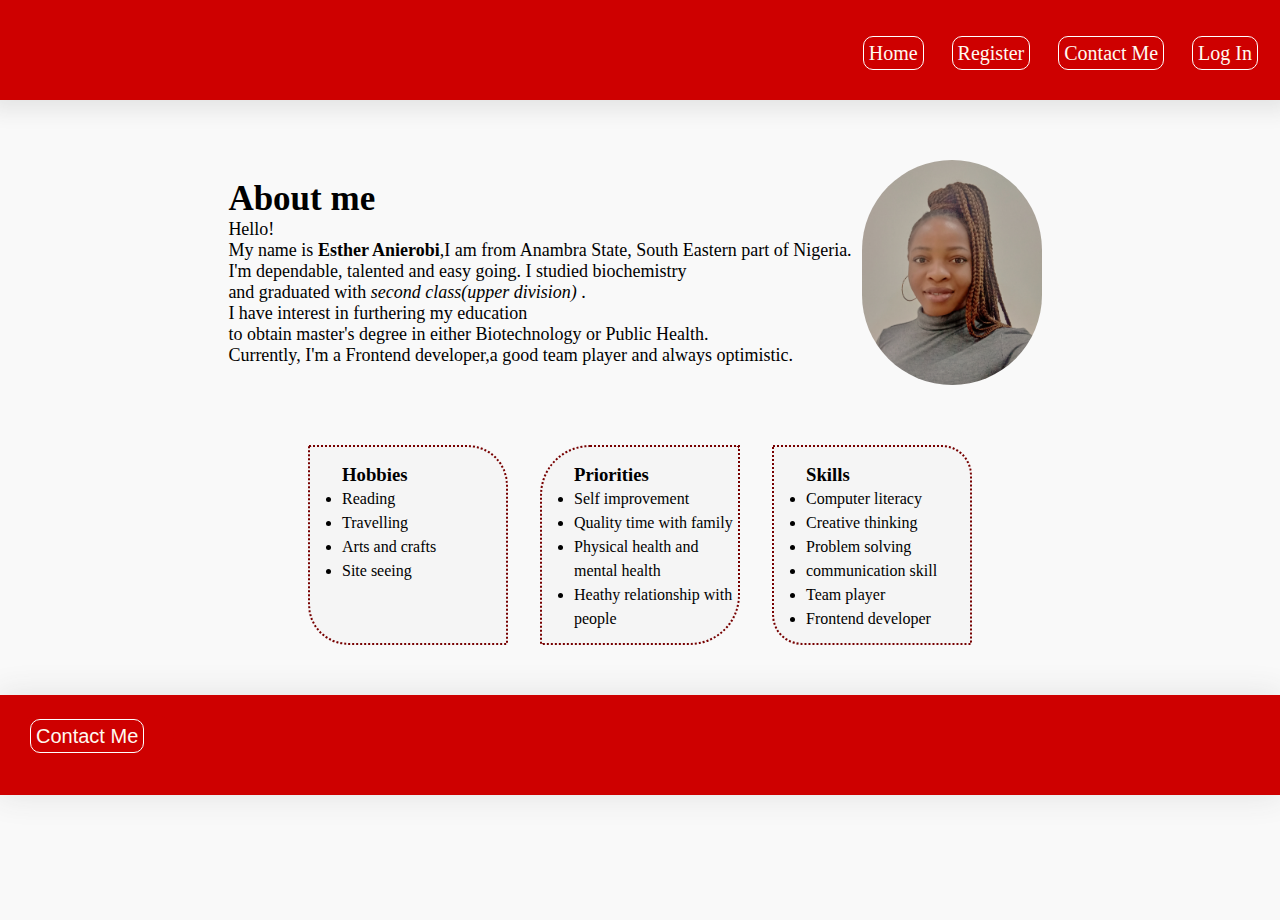
==== index.html @ 8e9b0b58 "initial commit" ====
<!DOCTYPE html>
<html lang="en">
  <head>
    <meta charset="UTF-8" />
    <meta http-equiv="X-UA-Compatible" content="IE=edge" />
    <meta name="viewport" content="width=device-width, initial-scale=1.0" />
    <title>Golden Sites</title>
    <link href="style.css" rel="stylesheet" type="text/css" />
  </head>

  <body>
    <main>
      <header>
        <nav>
          <ul class="ulist">
            <li class="link">
              <a href="./index.html" target="_self" id="home">Home</a>
            </li>
            <li class="link">
              <a href="./register.html" target="_self" class="linked"
                >Register</a
              >
            </li>
            <li class="link">
              <a href="./contact.html" target="_self" class="linked"
                >Contact Me</a
              >
            </li>
            <li class="link">
              <a href="./login.html" target="_self" class="linked">Log In</a>
            </li>
          </ul>
        </nav>
      </header>

      <article class="article">
        <p class="p">
          <span class="h1">About me</span>
          <br />
          Hello!<br />
          My name is <strong>Esther Anierobi</strong>,I am from Anambra State,
          South Eastern part of Nigeria.<br />
          I'm dependable, talented and easy going. I studied biochemistry<br />
          and graduated with <i>second class(upper division) </i>.<br />
          I have interest in furthering my education <br />to obtain master's
          degree in either Biotechnology or Public Health.<br />
          Currently, I'm a Frontend developer,a good team player and always
          optimistic.
        </p>
        <img src="./pass.jpg" alt="My picture" width="150px" />
      </article>

      <section class="section">
        <aside id="hobbie">
          <h3>Hobbies</h3>
          <ul>
            <li>Reading</li>
            <li>Travelling</li>
            <li>Arts and crafts</li>
            <li>Site seeing</li>
          </ul>
        </aside>

        <aside id="priority">
          <h3>Priorities</h3>
          <ul>
            <li>Self improvement</li>
            <li>Quality time with family</li>
            <li>Physical health and mental health</li>
            <li>Heathy relationship with people</li>
          </ul>
        </aside>

        <aside id="skill">
          <h3>Skills</h3>
          <ul>
            <li>Computer literacy</li>
            <li>Creative thinking</li>
            <li>Problem solving</li>
            <li>communication skill</li>
            <li>Team player</li>
            <li>Frontend developer</li>
          </ul>
        </aside>
      </section>

      <footer>
        <section>
          <button class="contact">
            <a href="./contact.html" target="_self" class="linked"
              >Contact Me</a
            >
          </button>
        </section>
      </footer>
    </main>
  </body>
</html>
---- style.css ----
* {
  box-sizing: border-box;
  margin: 0;
  padding: 0;
}

body {
  width: 100%;
  background-color: #f9f9f9;
  font-family: Cambria, Cochin, Georgia, Times, 'Times New Roman', serif 'Segoe UI', Tahoma, Geneva, Verdana, sans-serif, ;
}

main {
  width: 100%;
  height: 100vh;
  margin: 20px auto;
}

nav {
  background-color: #ce0000;
  width: 100%;
  height: 100px;
  box-shadow: 0px 0px 20px 10px #e4e4e4;
  display: flex;
  justify-content: end;
  align-items:baseline;
  margin: -20px 0 0;
}


.ulist {
  margin-top: 40px;
}

.link {
  text-decoration: none;
}

.linked {
  text-decoration: none;
  font-size: 20px;
  color: #fff9f0;
  background-color: #ce0000;
  border-radius: 10px;
  border: 1px solid white;
  padding: 5px;
  margin-right: 1em;
  
  /*box-shadow: 0px 0px 30px 2px #e4e4e4;*/
}
.linked:hover {
  color: #fff;
  background-color: #7d0000;
}
#home {
  text-decoration: none;
  font-size: 20px;
  color: #fff9f0;
  background-color: #ce0000;
  border-radius: 10px;
  border: 1px solid white;
  padding: 5px;
  margin-right: 1em;
}
#home:hover {
  color: #fff;
  background-color: #7d0000;
}


/*.linked:visited {
    color: white;
    background-color: rgb(97, 180, 58);
  }
  .linked:active {
    color: rgb(85, 223, 21);
    background-color: rgb(248, 228, 203);
  }*/

.article {
  margin: 50px auto;
  display: flex;
  justify-content: center;
  align-items: center;
  width: 100%;
  padding: 0 3em;
}
.article .h1 {
  font-size: 35px;
  font-weight: 700;
  padding-top: 2em;
}
.article p {
  font-size: 18px;
}
.article img {
  width: 200px;
  padding: 10px;
  border-radius: 100px;
  position: relative;
  float: right;
}

.section {
  width: 100%;
  margin: 50px auto;
  display: flex;
  justify-content: center;
  align-items: center;

}

section #hobbie {
  background-color: #f5f5f5;
  border: 2px dotted #770000;
  border-radius: 0px 40px;
  font-size: 16px;
  width: 200px;
  height: 200px;
  margin-right: 2em;
  padding: 1em 0 0 2em;
  line-height: 1.5em;
  overflow: auto;
}

section #priority {
  background-color: #f5f5f5;
  border: 2px dotted #770000;
  border-radius: 50px 0px;
  width: 200px;
  height: 200px;
  font-size: 16px;
  margin-right: 2em;
  padding: 1em 0 0 2em;
  line-height: 1.5em;
  overflow: auto;
}

section #skill {
  background-color: #f5f5f5;
  border: 2px dotted #770000;
  border-radius: 0px 30px;
  width: 200px;
  height: 200px;
  font-size: 16px;
  padding: 1em 0 0 2em;
  line-height: 1.5em;
  overflow: auto;
}



.contact {
  margin: 20px;
  padding: 10px;
  background-color: #ce0000;
  border: none;
  float: left;
  border-radius: 20px;
}

.message {
  width: 100%;
  height: 100px;
  background-color: #f0f4f4;
  border-radius: 10px;
  border: none;
  padding: 1em;
  margin-top: 1em;
  font-size: 14px;
}

fieldset {
  width: 50%;
  padding: 50px;
  margin: 50px auto;
  background-color: white;
  border-radius: 10px;
}

input {
  width: 100%;
  height: 40px;
  background-color: #f5f5f5;
  border: 1px solid rgb(128, 9, 9);
  font-size: 16px;
  border-radius: 10px;
  margin: 5px 0 1em 0;
  padding: 1em;
  border-color: #fbc;
}

label {
  padding-bottom: 10px;
  font-size: 18px;
  margin: 1em 0 1em 0;
}

select {
  margin: 10px;
}

textarea {
  width: 100%;
  height: 70px;
}

.submit {
  padding: 10px;
  margin: 20px;
  border: none;
  border-radius: 20px;
  color: bisque;
  background-color: #b90000;
  font-size: large;
}

.submit:hover {
  color: #ffffff;
  background-color: #7d0000;
  border: 0px;
}

.ulist {
  text-align: left;
  margin-top: 40px;

}

.link {
  text-decoration: none;
  display: inline-block;
  padding: 2px;
}

footer {
  background-color: #ce0000;
  height: 100px;
  width: 100%;
  margin-top: 2em;
  box-shadow: 0px 0px 30px 2px #e4e4e4;
}
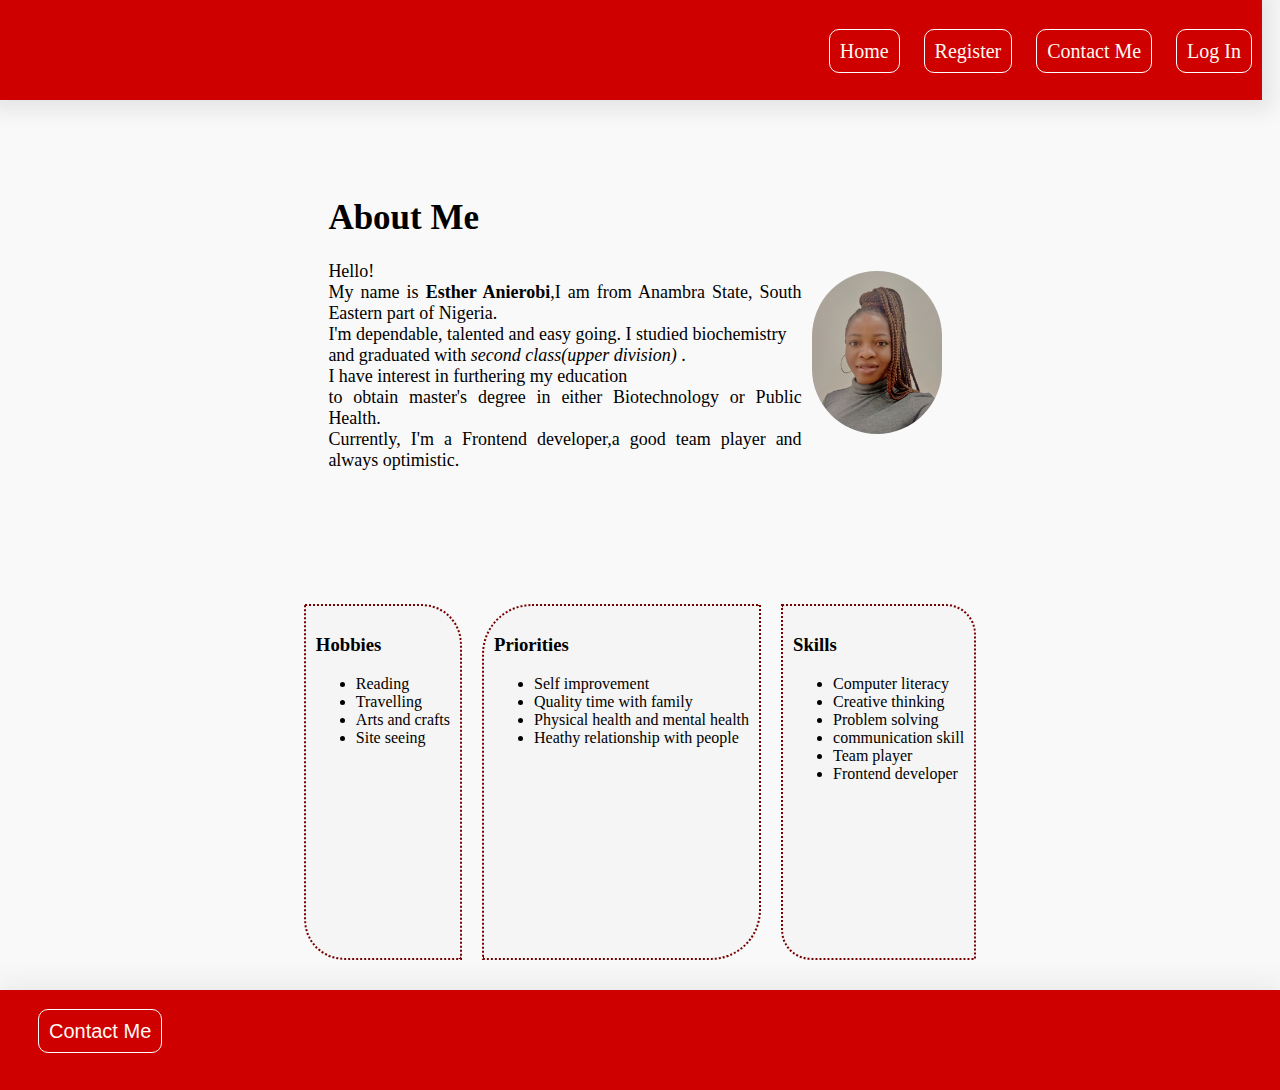
==== commit a4f82762: "modified the stylesheet" ====
--- a/index.html
+++ b/index.html
@@ -9,34 +9,36 @@
   </head>
 
   <body>
+    <header>
+      <nav>
+        <ul class="ulist">
+          <li class="link">
+            <a href="./index.html" class="linked" target="_self" id="home"
+              >Home</a
+            >
+          </li>
+          <li class="link">
+            <a href="./register.html" target="_self" class="linked"
+              >Register
+            </a>
+          </li>
+          <li class="link">
+            <a href="./contact.html" target="_self" class="linked"
+              >Contact Me</a
+            >
+          </li>
+          <li class="link">
+            <a href="./login.html" target="_self" class="linked">Log In</a>
+          </li>
+        </ul>
+      </nav>
+    </header>
+
     <main>
-      <header>
-        <nav>
-          <ul class="ulist">
-            <li class="link">
-              <a href="./index.html" target="_self" id="home">Home</a>
-            </li>
-            <li class="link">
-              <a href="./register.html" target="_self" class="linked"
-                >Register</a
-              >
-            </li>
-            <li class="link">
-              <a href="./contact.html" target="_self" class="linked"
-                >Contact Me</a
-              >
-            </li>
-            <li class="link">
-              <a href="./login.html" target="_self" class="linked">Log In</a>
-            </li>
-          </ul>
-        </nav>
-      </header>
-
       <article class="article">
+        <h1>About Me</h1>
+        <img src="./pass.jpg" alt="My picture" width="150px" />
         <p class="p">
-          <span class="h1">About me</span>
-          <br />
           Hello!<br />
           My name is <strong>Esther Anierobi</strong>,I am from Anambra State,
           South Eastern part of Nigeria.<br />
@@ -47,7 +49,6 @@
           Currently, I'm a Frontend developer,a good team player and always
           optimistic.
         </p>
-        <img src="./pass.jpg" alt="My picture" width="150px" />
       </article>
 
       <section class="section">
@@ -83,16 +84,14 @@
           </ul>
         </aside>
       </section>
+    </main>
 
-      <footer>
-        <section>
-          <button class="contact">
-            <a href="./contact.html" target="_self" class="linked"
-              >Contact Me</a
-            >
-          </button>
-        </section>
-      </footer>
-    </main>
+    <footer>
+      <section>
+        <button class="contact">
+          <a href="./contact.html" target="_self" class="linked">Contact Me</a>
+        </button>
+      </section>
+    </footer>
   </body>
 </html>
--- a/style.css
+++ b/style.css
@@ -1,242 +1,269 @@
 * {
   box-sizing: border-box;
-  margin: 0;
-  padding: 0;
 }
-
 body {
-  width: 100%;
   background-color: #f9f9f9;
-  font-family: Cambria, Cochin, Georgia, Times, 'Times New Roman', serif 'Segoe UI', Tahoma, Geneva, Verdana, sans-serif, ;
+  font-family: Cambria, Cochin, Georgia, Times, "Times New Roman",
+    serif "Segoe UI", Tahoma, Geneva, Verdana, sans-serif;
 }
-
-main {
-  width: 100%;
-  height: 100vh;
-  margin: 20px auto;
-}
-
-nav {
-  background-color: #ce0000;
-  width: 100%;
-  height: 100px;
-  box-shadow: 0px 0px 20px 10px #e4e4e4;
-  display: flex;
-  justify-content: end;
-  align-items:baseline;
-  margin: -20px 0 0;
-}
-
-
-.ulist {
-  margin-top: 40px;
-}
-
-.link {
-  text-decoration: none;
-}
-
-.linked {
-  text-decoration: none;
-  font-size: 20px;
-  color: #fff9f0;
-  background-color: #ce0000;
-  border-radius: 10px;
-  border: 1px solid white;
-  padding: 5px;
-  margin-right: 1em;
-  
-  /*box-shadow: 0px 0px 30px 2px #e4e4e4;*/
-}
-.linked:hover {
-  color: #fff;
-  background-color: #7d0000;
-}
-#home {
-  text-decoration: none;
-  font-size: 20px;
-  color: #fff9f0;
-  background-color: #ce0000;
-  border-radius: 10px;
-  border: 1px solid white;
-  padding: 5px;
-  margin-right: 1em;
-}
-#home:hover {
-  color: #fff;
-  background-color: #7d0000;
-}
-
-
-/*.linked:visited {
-    color: white;
-    background-color: rgb(97, 180, 58);
-  }
-  .linked:active {
-    color: rgb(85, 223, 21);
-    background-color: rgb(248, 228, 203);
-  }*/
-
-.article {
-  margin: 50px auto;
-  display: flex;
-  justify-content: center;
-  align-items: center;
-  width: 100%;
-  padding: 0 3em;
-}
-.article .h1 {
-  font-size: 35px;
-  font-weight: 700;
-  padding-top: 2em;
-}
-.article p {
-  font-size: 18px;
-}
-.article img {
-  width: 200px;
-  padding: 10px;
-  border-radius: 100px;
-  position: relative;
-  float: right;
-}
-
-.section {
-  width: 100%;
-  margin: 50px auto;
-  display: flex;
-  justify-content: center;
-  align-items: center;
-
-}
-
-section #hobbie {
-  background-color: #f5f5f5;
-  border: 2px dotted #770000;
-  border-radius: 0px 40px;
-  font-size: 16px;
-  width: 200px;
-  height: 200px;
-  margin-right: 2em;
-  padding: 1em 0 0 2em;
-  line-height: 1.5em;
-  overflow: auto;
-}
-
-section #priority {
-  background-color: #f5f5f5;
-  border: 2px dotted #770000;
-  border-radius: 50px 0px;
-  width: 200px;
-  height: 200px;
-  font-size: 16px;
-  margin-right: 2em;
-  padding: 1em 0 0 2em;
-  line-height: 1.5em;
-  overflow: auto;
-}
-
-section #skill {
-  background-color: #f5f5f5;
-  border: 2px dotted #770000;
-  border-radius: 0px 30px;
-  width: 200px;
-  height: 200px;
-  font-size: 16px;
-  padding: 1em 0 0 2em;
-  line-height: 1.5em;
-  overflow: auto;
-}
-
-
-
-.contact {
-  margin: 20px;
-  padding: 10px;
-  background-color: #ce0000;
-  border: none;
-  float: left;
-  border-radius: 20px;
-}
-
-.message {
-  width: 100%;
-  height: 100px;
-  background-color: #f0f4f4;
-  border-radius: 10px;
-  border: none;
-  padding: 1em;
-  margin-top: 1em;
-  font-size: 14px;
-}
-
-fieldset {
-  width: 50%;
-  padding: 50px;
-  margin: 50px auto;
-  background-color: white;
-  border-radius: 10px;
-}
-
-input {
-  width: 100%;
-  height: 40px;
-  background-color: #f5f5f5;
-  border: 1px solid rgb(128, 9, 9);
-  font-size: 16px;
-  border-radius: 10px;
-  margin: 5px 0 1em 0;
-  padding: 1em;
-  border-color: #fbc;
-}
-
-label {
-  padding-bottom: 10px;
-  font-size: 18px;
-  margin: 1em 0 1em 0;
-}
-
-select {
-  margin: 10px;
-}
-
-textarea {
-  width: 100%;
-  height: 70px;
-}
-
-.submit {
-  padding: 10px;
-  margin: 20px;
-  border: none;
-  border-radius: 20px;
-  color: bisque;
-  background-color: #b90000;
-  font-size: large;
-}
-
-.submit:hover {
-  color: #ffffff;
-  background-color: #7d0000;
-  border: 0px;
-}
-
-.ulist {
-  text-align: left;
-  margin-top: 40px;
-
-}
-
-.link {
-  text-decoration: none;
-  display: inline-block;
-  padding: 2px;
-}
-
-footer {
-  background-color: #ce0000;
-  height: 100px;
-  width: 100%;
-  margin-top: 2em;
-  box-shadow: 0px 0px 30px 2px #e4e4e4;
+ nav {
+    background-color: #ce0000;
+    width :100%;
+    height: 100px;
+    margin-top: -8px;
+    margin-left: -10px;
+    margin-right: -10px;
+    display: inline-block;
+    box-shadow: 0px 0px 20px 10px #e4e4e4;
+  }
+  h1 {
+    font-size: 35px;
+  }
+  .ulist {
+    text-align: right;
+    margin-top: 40px;
+  }
+  .link {
+    text-decoration: none;
+    display: inline-block; 
+    
+  }
+  .linked {
+    text-decoration: none;
+    font-size: 20px;
+    color: #fff9f0;
+    background-color: #ce0000;
+    border-radius: 10px;
+    border:1px solid white;
+    padding: 10px;
+    margin: auto 10px;
+    /*box-shadow: 0px 0px 30px 2px #e4e4e4;*/
+  }
+  .linked:hover {
+    color: #fff;
+    background-color: #7d0000;
+  }
+  main {
+    width: 100%;
+    margin: auto;
+    display: grid;
+    height: 100vh;
+  }
+  .article {
+    margin: auto;
+  }
+  .section {
+    margin: 30px auto;
+    display: flex;
+  }
+  img {
+    padding: 10px;
+    border-radius: 100px;
+    position: relative;
+    float: right;
+  }
+  .p {
+    position: relative;
+    text-align: justify;
+    font-size: 18px;
+  }
+  #hobbie {
+    background-color: #f5f5f5;
+    border: 2px dotted #770000;
+    border-radius: 0px 40px;
+    padding: 10px;
+    margin: 10px;
+    font-size: 16px;
+  }
+  #priority {
+    background-color: #f5f5f5;
+    border: 2px dotted #770000;
+    border-radius: 50px 0px;
+    padding: 10px;
+    margin: 10px;
+    font-size: 16px;
+  }
+  #skill {
+    background-color: #f5f5f5;
+    border: 2px dotted #770000;
+    border-radius: 0px 30px;
+    padding: 10px;
+    margin: 10px;
+    font-size: 16px;
+  }
+
+  footer {
+    background-color: #ce0000;
+    height: 100px;
+    margin: -10px;
+    text-align: center;
+    box-shadow: 0px 0px 30px 2px #e4e4e4;
+  }
+  .contact {
+    margin: 20px;
+    padding: 10px;
+    background-color: #ce0000;
+    border: none;
+    float: left;
+    border-radius: 20px;
+  }
+  .message {
+    width: 100%;
+    height: 100px;
+    background-color: #f4f4f4;
+    border-radius: 10px;
+    border: none;
+    padding: 5px;
+    margin: 10px;
+    font-size: 14px;
+  }
+
+  fieldset {
+    width: 50%;
+    padding: 50px;
+    margin: 50px auto;
+    border-top: 2px solid saddlebrown;
+    border-radius: 10px;
+    background-color: white;
+  }
+  input {
+    width: 100%;
+    height: 30px;
+    background-color: #f5f5f5;
+    border: 1px;
+    font-size: 16px;
+    border-radius: 20px;
+    padding: 20px;
+    margin: 10px;
+    border-color: #fbc;
+  }
+
+  label {
+    padding-bottom: 10px;
+    font-size: 20px;
+  }
+  select {
+    margin: 10px;
+  }
+  textarea {
+    width: 100%;
+    height: 70px;
+  }
+  .submit {
+    padding: 10px;
+    margin: 20px;
+    border: none;
+    border-radius: 20px;
+    color: bisque;
+    background-color: #b90000;
+    font-size: large;
+  }
+  .submit:hover {
+    color: #ffffff;
+    background-color: #7d0000;
+    border: 0px;
+  }
+
+  @media screen and (max-width: 600px){
+    nav {
+    background-color: #ce0000;
+    width : 100%;
+    height: 100px;
+    margin-top: -8px;
+    margin-left: -10px;
+    margin-right: -10px;
+    box-shadow: 0px 0px 20px 2px #e4e4e4;
+  }
+    .linked {
+    text-decoration: none;
+    font-size: 16px;
+    color: #fff9f0;
+    background-color: #ce0000;
+    border-radius: 10px;
+    border: 1px solid white;
+    padding: 10px 4px;
+    /*box-shadow: 0px 0px 30px 2px #e4e4e4;*/
+  }
+    
+  .ulist {
+    text-align: left;
+    margin-top: 40px;
+    
+  }
+    .link {
+    text-decoration: none;
+    display: inline-block;
+  }
+    main {
+    width: 100%;
+    margin: auto;
+    display: block;
+  }
+  .article {
+    margin: auto;
+  }
+  .section {
+    display: block;
+    
+  }
+  img {
+    padding: 10px;
+    border-radius: 100px;
+    position: relative;
+    float: right;
+  }
+    .p {
+    position: relative;
+    text-align: justify;
+    font-size: 16px;
+  }
+    #hobbie {
+    background-color: #f5f5f5;
+    border: 2px dotted #770000;
+    border-radius: 0px 40px;
+    padding: 5px;
+    margin: 10px;
+    font-size: 16px;
+  }
+  #priority {
+    background-color: #f5f5f5;
+    border: 2px dotted #770000;
+    border-radius: 50px 0px;
+    padding: 5px;
+    margin: 10px;
+    font-size: 16px;
+  }
+  #skill {
+    background-color: #f5f5f5;
+    border: 2px dotted #770000;
+    border-radius: 0px 30px;
+    padding: 5px;
+    margin: 10px;
+    font-size: 16px;
+  }
+    fieldset {
+    width: 50%;
+    padding: 30px;
+    margin: 50px auto;
+
+  }
+    input {
+    width: 100%;
+    height: 30px;
+    background-color: #f5f5f5;
+    border: 1px;
+    font-size: 16px;
+    border-radius: 20px;
+    padding: 10px;
+    margin: 10px;
+    border-color: #fbc;
+  }
+    .submit {
+    padding: 5px;
+    margin: 20px;
+    border-radius: 20px;
+    color: bisque;
+    background-color: #b90000;
+    font-size: large;
+  }
 }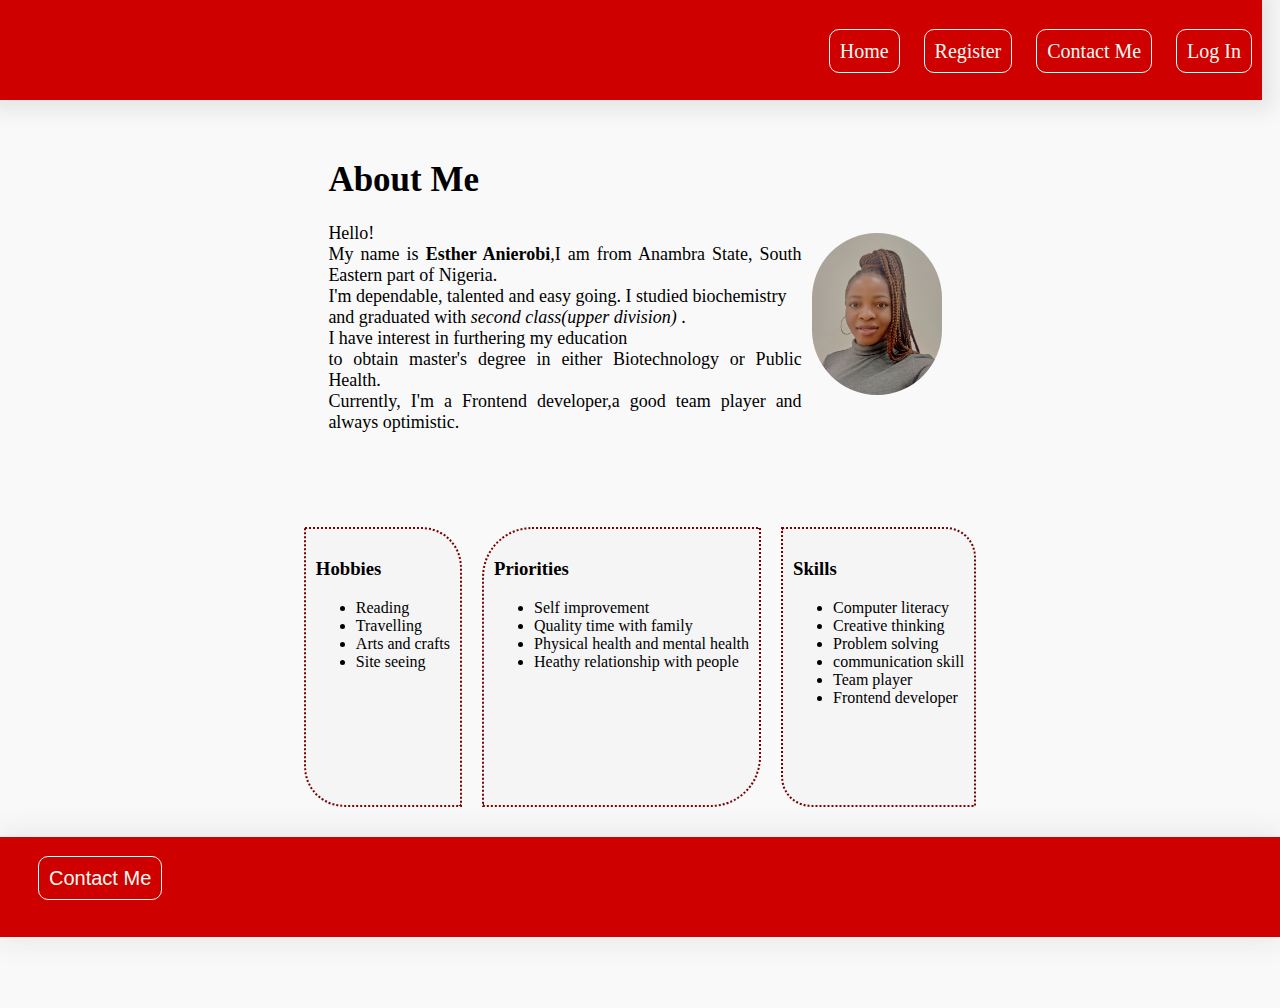
==== commit fb21e86c: "home page" ====
--- a/index.html
+++ b/index.html
@@ -84,14 +84,13 @@
           </ul>
         </aside>
       </section>
+      <footer>
+        <section>
+          <button class="contact">
+            <a href="./contact.html" target="_self" class="linked">Contact Me</a>
+          </button>
+        </section>
+      </footer>
     </main>
-
-    <footer>
-      <section>
-        <button class="contact">
-          <a href="./contact.html" target="_self" class="linked">Contact Me</a>
-        </button>
-      </section>
-    </footer>
   </body>
 </html>
